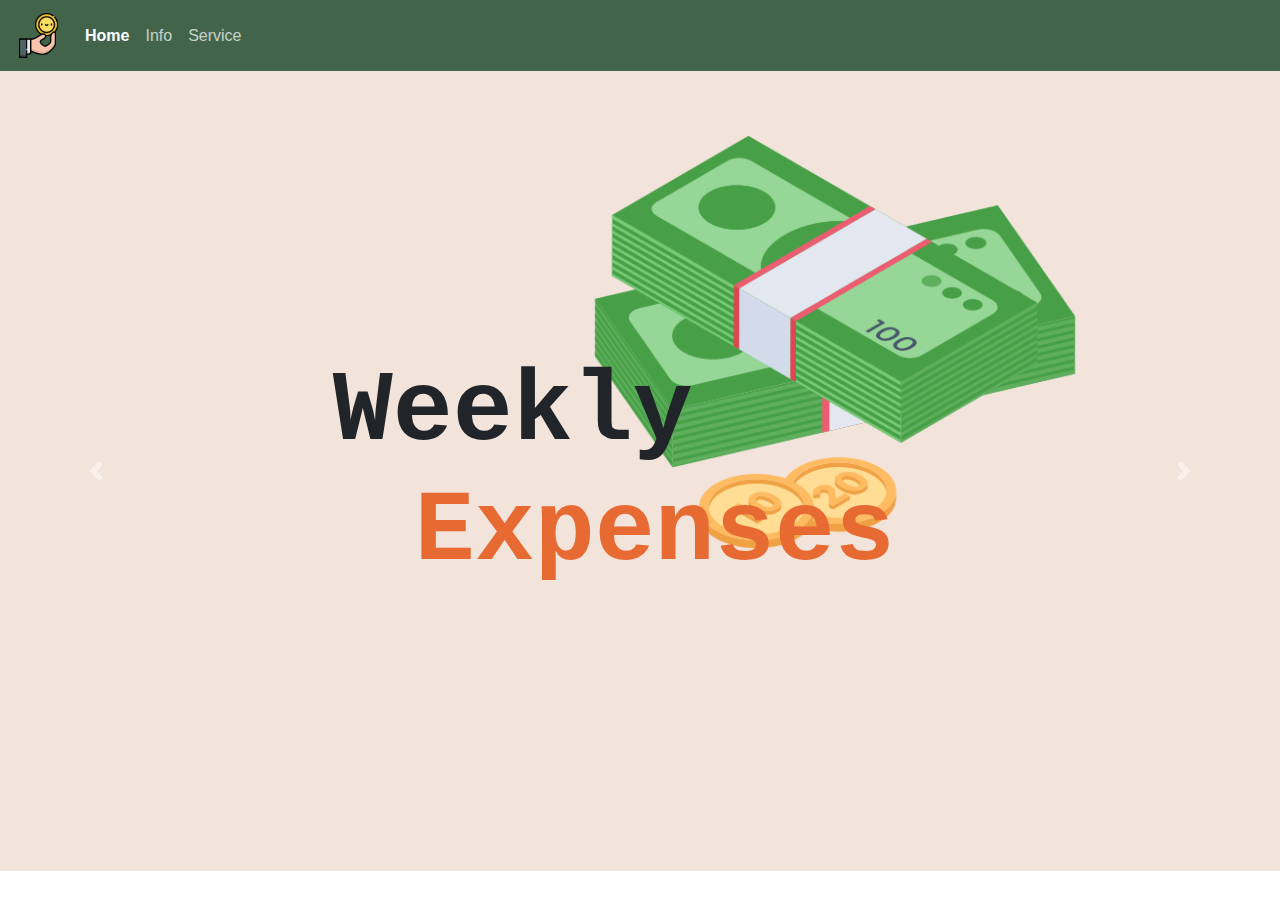
==== index.html @ a41b0288 "Finish" ====
<!DOCTYPE html>
<html lang="en">
  <head>
    <title>Allowance Est</title>
    <link rel="icon" type="image/x-icon" href="img/money.png" />
    <link rel="stylesheet" type="text/css" href="index.css" />
    <!-- Boostrap -->
    <link
      rel="stylesheet"
      href="https://cdn.jsdelivr.net/npm/bootstrap@4.0.0/dist/css/bootstrap.min.css"
      integrity="sha384-Gn5384xqQ1aoWXA+058RXPxPg6fy4IWvTNh0E263XmFcJlSAwiGgFAW/dAiS6JXm"
      crossorigin="anonymous"
    />
  </head>
  <body>
    <nav
      class="navbar navbar-expand-sm navbar-light"
      style="background-color: #41644a"
    >
      <a class="navbar-brand" href="index.html">
        <img src="img/coin.png" width="45px" alt="Brand" />
      </a>
      <button
        class="navbar-toggler"
        type="button"
        data-toggle="collapse"
        data-target="#navbarNavAltMarkup"
        aria-controls="navbarNavAltMarkup"
        aria-expanded="false"
        aria-label="Toggle navigation"
        style="background-color: white;"
      >
        <span class="navbar-toggler-icon"></span>
      </button>
      <div class="collapse navbar-collapse" id="navbarNavAltMarkup">
        <div class="navbar-nav">
          <a
            class="nav-item nav-link active"
            href="index.html"
            style="color: white"
            ><b>Home</b> <span class="sr-only">(current)</span></a
          >
          <a
            class="nav-item nav-link"
            href="info.html"
            style="color: white; opacity: 70%"
            >Info</a
          >
          <a
            class="nav-item nav-link"
            href="service.html"
            style="color: white; opacity: 70%"
            >Service</a
          >
        </div>
      </div>
    </nav>
    <article style="background-color: #f2e3db">
      <div
        id="carouselExampleControls"
        class="carousel slide"
        data-ride="carousel"
      >
        <div class="carousel-inner">
          <div class="carousel-item active first-slide">
            <h1 style="padding-top: 15%; padding-left: 20%">
              Weekly<br /><span style="color: #e86a33; padding-left: 10%"
                >Expenses</span
              >
            </h1>
          </div>
          <div class="carousel-item centered" style="padding-top: 10%">
            <img src="img/hot-pot.png" alt="Buffet Pic" />
            <img src="img/coffee.png" alt="Coffee Pic" />
            <h1>Buffet & Coffee</h1>
          </div>
          <div class="carousel-item centered" style="padding-top: 10%">
            <img src="img/clothes-hanger.png" alt="New Clothes Pic" />
            <img src="img/game-controller.png" alt="Game Pic" />
            <h1>Clothes & Games</h1>
          </div>
          <div class="carousel-item centered" style="padding-top: 10%">
            <img src="img/vehicles.png" alt="transportation">
            <h1>Transportation</h1>
        </div>

          <a
            class="carousel-control-prev"
            href="#carouselExampleControls"
            role="button"
            data-slide="prev"
          >
            <span class="carousel-control-prev-icon" aria-hidden="true"></span>
            <span class="sr-only">Previous</span>
          </a>
          <a
            class="carousel-control-next"
            href="#carouselExampleControls"
            role="button"
            data-slide="next"
          >
            <span class="carousel-control-next-icon" aria-hidden="true"></span>
            <span class="sr-only">Next</span>
          </a>
        </div>
      </div>
    </article>

    <!-- boostrap -->
    <script
      src="https://code.jquery.com/jquery-3.2.1.slim.min.js"
      integrity="sha384-KJ3o2DKtIkvYIK3UENzmM7KCkRr/rE9/Qpg6aAZGJwFDMVNA/GpGFF93hXpG5KkN"
      crossorigin="anonymous"
    ></script>
    <script
      src="https://cdn.jsdelivr.net/npm/popper.js@1.12.9/dist/umd/popper.min.js"
      integrity="sha384-ApNbgh9B+Y1QKtv3Rn7W3mgPxhU9K/ScQsAP7hUibX39j7fakFPskvXusvfa0b4Q"
      crossorigin="anonymous"
    ></script>
    <script
      src="https://cdn.jsdelivr.net/npm/bootstrap@4.0.0/dist/js/bootstrap.min.js"
      integrity="sha384-JZR6Spejh4U02d8jOt6vLEHfe/JQGiRRSQQxSfFWpi1MquVdAyjUar5+76PVCmYl"
      crossorigin="anonymous"
    ></script>
  </body>
</html>
---- index.css ----
article {
  font-family: "Courier New", Courier, monospace;
}

.carousel-item img {
  width: 300px;
}

.carousel-item h1 {
  font-weight: bold;
  font-size: 100px;
}

.first-slide {
  background-image: url("img/money\ \(1\).png");
  background-repeat: no-repeat;
  background-size: 500px;
  background-position: 75% 7%;
}

.carousel-item{
    height: 800px;
    padding: 10%;
}

.centered{
    text-align: center;
}
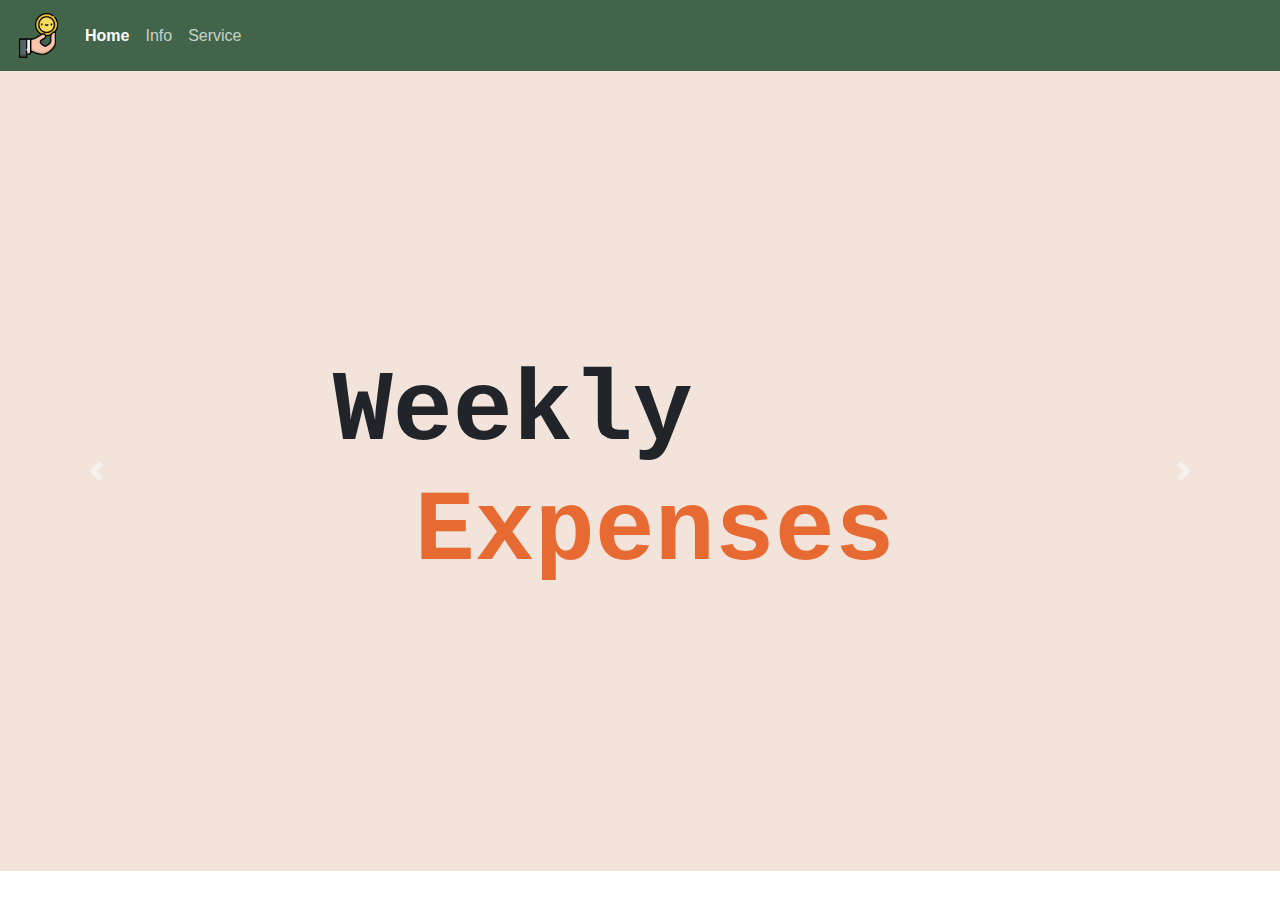
==== commit 3b5db98c: "Fix source not found in git" ====
--- a/index.html
+++ b/index.html
@@ -3,7 +3,7 @@
   <head>
     <title>Allowance Est</title>
     <link rel="icon" type="image/x-icon" href="img/money.png" />
-    <link rel="stylesheet" type="text/css" href="index.css" />
+    <link rel="stylesheet" type="text/css" href="css/index.css" />
     <!-- Boostrap -->
     <link
       rel="stylesheet"
@@ -28,7 +28,7 @@
         aria-controls="navbarNavAltMarkup"
         aria-expanded="false"
         aria-label="Toggle navigation"
-        style="background-color: white;"
+        style="background-color: white"
       >
         <span class="navbar-toggler-icon"></span>
       </button>
@@ -80,9 +80,9 @@
             <h1>Clothes & Games</h1>
           </div>
           <div class="carousel-item centered" style="padding-top: 10%">
-            <img src="img/vehicles.png" alt="transportation">
+            <img src="img/vehicles.png" alt="transportation" />
             <h1>Transportation</h1>
-        </div>
+          </div>
 
           <a
             class="carousel-control-prev"
--- a/css/index.css
+++ b/css/index.css
@@ -0,0 +1,28 @@
+article {
+  font-family: "Courier New", Courier, monospace;
+}
+
+.carousel-item img {
+  width: 300px;
+}
+
+.carousel-item h1 {
+  font-weight: bold;
+  font-size: 100px;
+}
+
+.first-slide {
+  background-image: url("img/money\ \(1\).png");
+  background-repeat: no-repeat;
+  background-size: 500px;
+  background-position: 75% 7%;
+}
+
+.carousel-item{
+    height: 800px;
+    padding: 10%;
+}
+
+.centered{
+    text-align: center;
+}
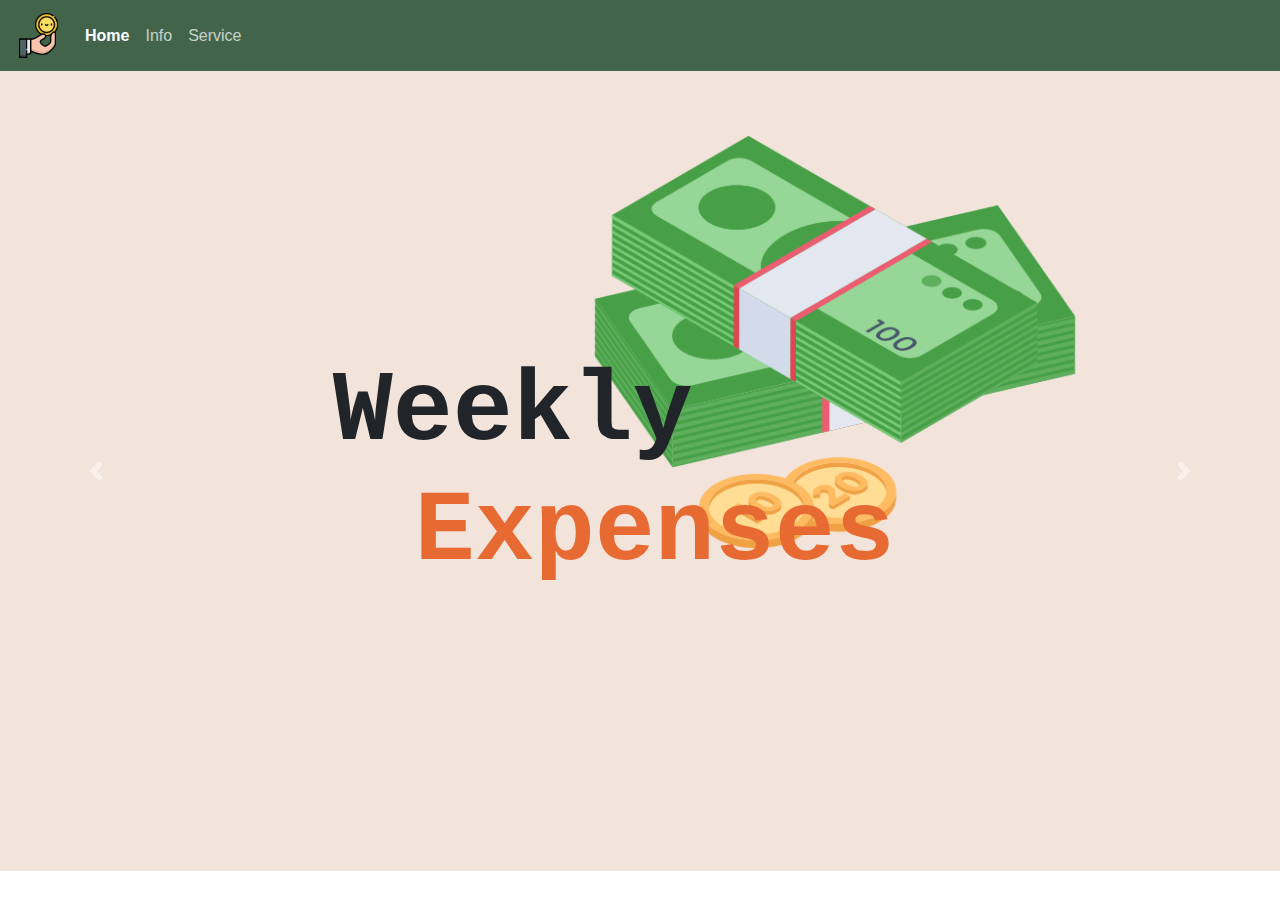
==== commit 5bf050aa: "Final" ====
--- a/index.html
+++ b/index.html
@@ -28,7 +28,7 @@
         aria-controls="navbarNavAltMarkup"
         aria-expanded="false"
         aria-label="Toggle navigation"
-        style="background-color: white"
+        style="background-color: white;"
       >
         <span class="navbar-toggler-icon"></span>
       </button>
@@ -80,9 +80,9 @@
             <h1>Clothes & Games</h1>
           </div>
           <div class="carousel-item centered" style="padding-top: 10%">
-            <img src="img/vehicles.png" alt="transportation" />
+            <img src="img/vehicles.png" alt="transportation">
             <h1>Transportation</h1>
-          </div>
+        </div>
 
           <a
             class="carousel-control-prev"
--- a/css/index.css
+++ b/css/index.css
@@ -12,7 +12,7 @@
 }
 
 .first-slide {
-  background-image: url("img/money\ \(1\).png");
+  background-image: url("../img/money2.png");
   background-repeat: no-repeat;
   background-size: 500px;
   background-position: 75% 7%;
